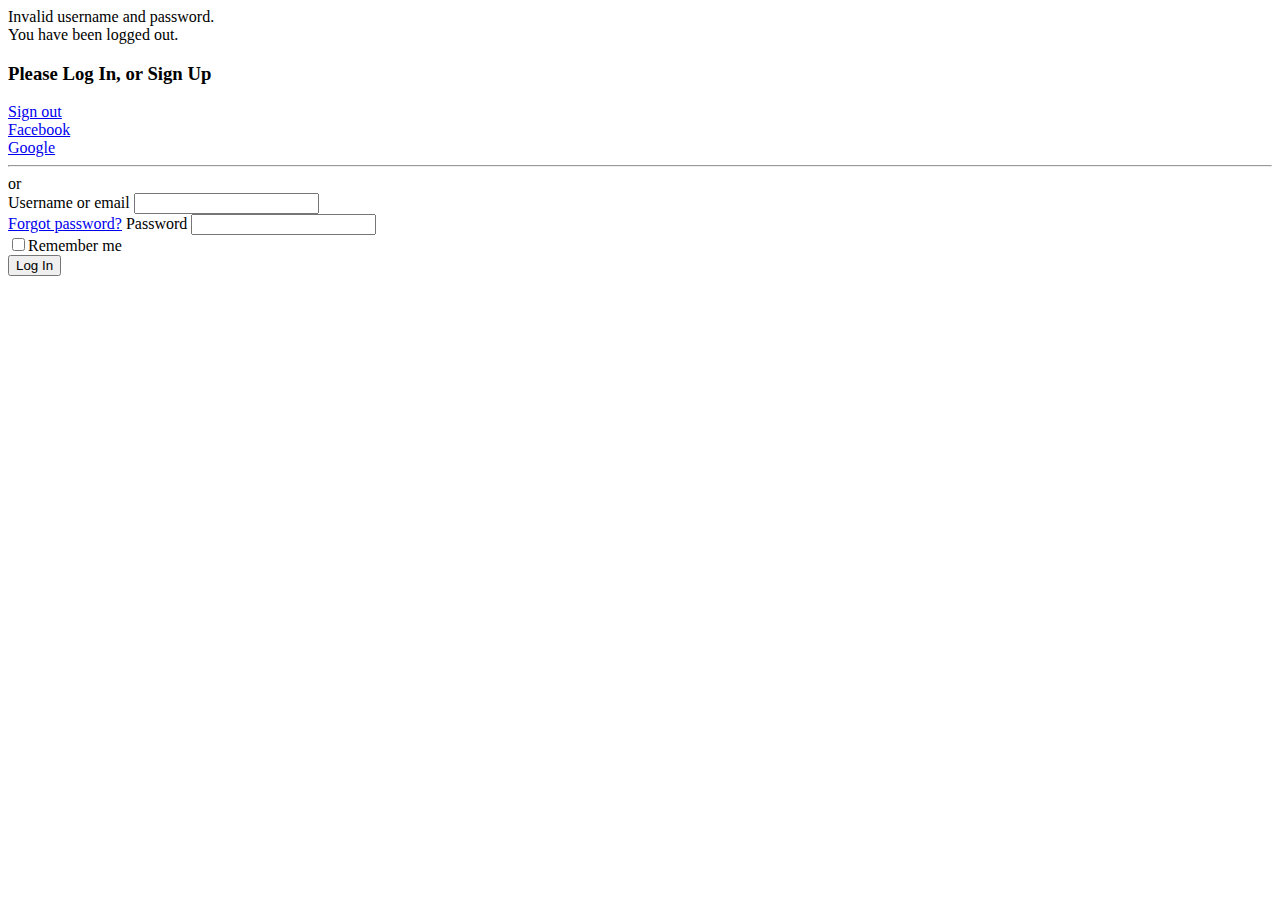
==== src/main/resources/templates/login.html @ a421b0f2 "First step of google sign in authentication" ====
<!DOCTYPE html>
<html xmlns="http://www.w3.org/1999/xhtml" xmlns:th="http://www.thymeleaf.org">
<head>
    <title>Spring Security Example </title>
    <!-- Bootstrap Core CSS -->
    <link th:href="@{css/bootstrap.min.css}" rel="stylesheet"/>
    <!-- Custom CSS -->
    <link th:href="@{css/login-page.css}" rel="stylesheet"/>
    <meta name="google-signin-client_id" content="89944683825-852048csojanv1vacf88te428nuuhj82.apps.googleusercontent.com"/>
</head>
<body>
<div th:if="${param.error}">
    Invalid username and password.
</div>
<div th:if="${param.logout}">
    You have been logged out.
</div>
<div class="container">
    <div class="row">

        <div class="main">

            <h3>Please Log In, or <a th:href="@{/registration}">Sign Up</a></h3>
            <div class="row">
                <div class="g-signin2" data-onsuccess="onSignIn"></div>
                <a href="#" onclick="signOut();">Sign out</a>
                <div class="col-xs-6 col-sm-6 col-md-6">
                    <a href="#" class="btn btn-lg btn-primary btn-block">Facebook</a>
                </div>
                <div class="col-xs-6 col-sm-6 col-md-6">
                    <a href="#" class="btn btn-lg btn-info btn-block">Google</a>
                </div>
            </div>
            <div class="login-or">
                <hr class="hr-or"/>
                <span class="span-or">or</span>
            </div>

            <form th:action="@{/login}" method="post" role="form">
                <div class="form-group">
                    <label for="inputUsernameEmail">Username or email</label>
                    <input type="text" class="form-control" name="username" id="inputUsernameEmail"/>
                </div>
                <div class="form-group">
                    <a class="pull-right" href="#">Forgot password?</a>
                    <label for="inputPassword">Password</label>
                    <input type="password" class="form-control" name="password" id="inputPassword"/>
                </div>
                <div class="checkbox pull-right">
                    <label><input type="checkbox"/>Remember me </label>
                </div>
                <button type="submit" class="btn btn btn-primary">
                    Log In
                </button>
            </form>

        </div>

    </div>
</div>
<!-- /.container -->
<!-- jQuery -->
<script th:src="@{js/jquery.js}" />
<!-- Bootstrap Core JavaScript -->
<script th:src="@{js/bootstrap.min.js}"/>
<script src="https://apis.google.com/js/platform.js"/>
<script>
    function signOut() {
        var auth2 = gapi.auth2.getAuthInstance();
        auth2.signOut().then(function () {
            console.log('User signed out.');
        });
    }
    function onSignIn(googleUser) {
        console.log('id_token : ' + googleUser.getAuthResponse().id_token);
        var profile = googleUser.getBasicProfile();
        console.log('ID: ' + profile.getId()); // Do not send to your backend! Use an ID token instead.
        console.log('Full Name: ' + profile.getName());
        console.log('Given Name: ' + profile.getGivenName());
        console.log('Family Name: ' + profile.getFamilyName());
        console.log('Image URL: ' + profile.getImageUrl());
        console.log('Email: ' + profile.getEmail()); // This is null if the 'email' scope is not present.
    }
</script>
</body>
</html>
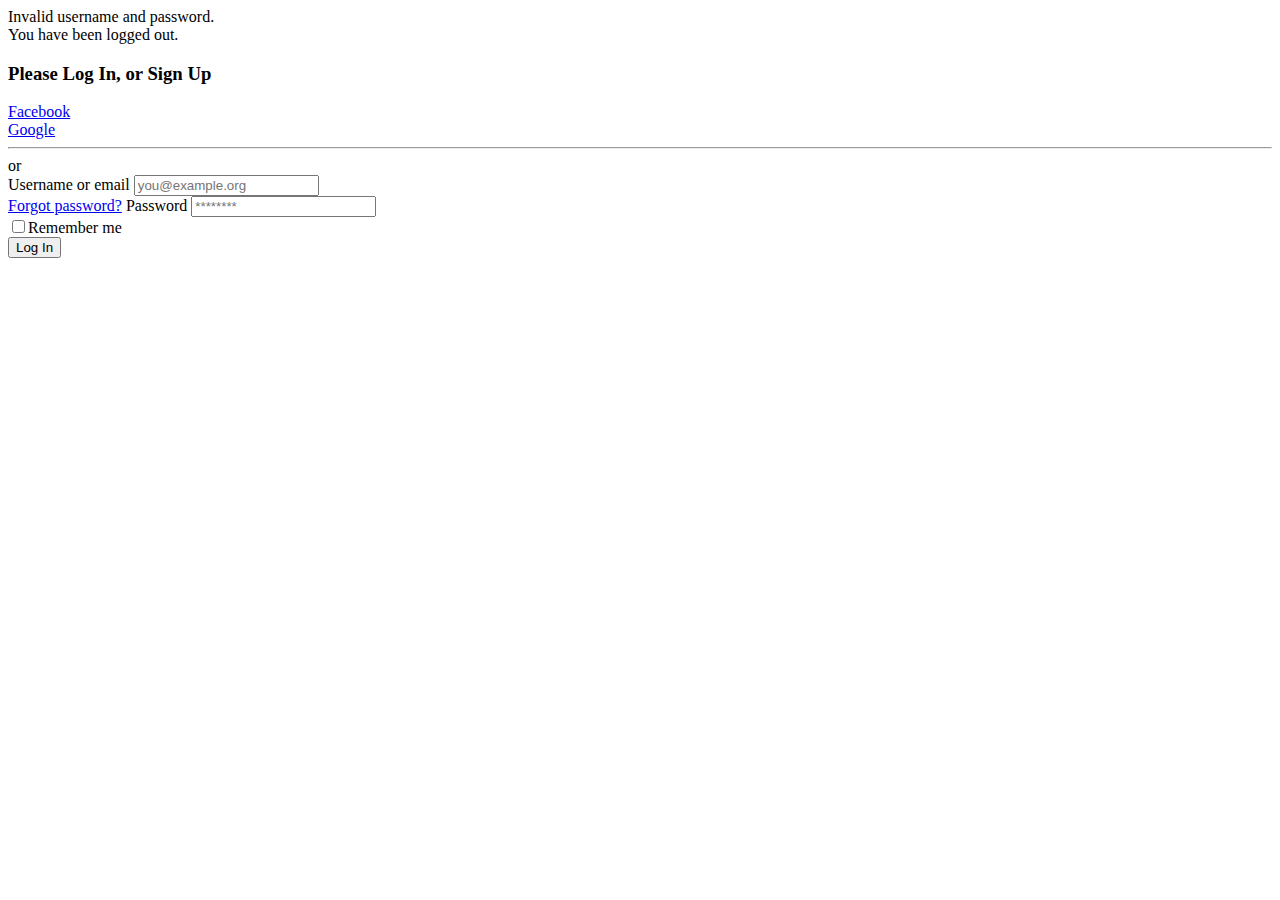
==== commit 71bb324d: "Add custome google SingIn button" ====
--- a/src/main/resources/templates/login.html
+++ b/src/main/resources/templates/login.html
@@ -6,7 +6,7 @@
     <link th:href="@{css/bootstrap.min.css}" rel="stylesheet"/>
     <!-- Custom CSS -->
     <link th:href="@{css/login-page.css}" rel="stylesheet"/>
-    <meta name="google-signin-client_id" content="89944683825-852048csojanv1vacf88te428nuuhj82.apps.googleusercontent.com"/>
+    <!--<meta name="google-signin-client_id" content="89944683825-852048csojanv1vacf88te428nuuhj82.apps.googleusercontent.com"/>-->
 </head>
 <body>
 <div th:if="${param.error}">
@@ -19,16 +19,13 @@
     <div class="row">
 
         <div class="main">
-
             <h3>Please Log In, or <a th:href="@{/registration}">Sign Up</a></h3>
             <div class="row">
-                <div class="g-signin2" data-onsuccess="onSignIn"></div>
-                <a href="#" onclick="signOut();">Sign out</a>
                 <div class="col-xs-6 col-sm-6 col-md-6">
                     <a href="#" class="btn btn-lg btn-primary btn-block">Facebook</a>
                 </div>
                 <div class="col-xs-6 col-sm-6 col-md-6">
-                    <a href="#" class="btn btn-lg btn-info btn-block">Google</a>
+                    <a href="#" id="googleSingIn" class="btn btn-lg btn-info btn-block">Google</a>
                 </div>
             </div>
             <div class="login-or">
@@ -39,12 +36,12 @@
             <form th:action="@{/login}" method="post" role="form">
                 <div class="form-group">
                     <label for="inputUsernameEmail">Username or email</label>
-                    <input type="text" class="form-control" name="username" id="inputUsernameEmail"/>
+                    <input type="text" class="form-control" name="username" id="inputUsernameEmail" placeholder="you@example.org"/>
                 </div>
                 <div class="form-group">
                     <a class="pull-right" href="#">Forgot password?</a>
                     <label for="inputPassword">Password</label>
-                    <input type="password" class="form-control" name="password" id="inputPassword"/>
+                    <input type="password" class="form-control" name="password" id="inputPassword" placeholder="********"/>
                 </div>
                 <div class="checkbox pull-right">
                     <label><input type="checkbox"/>Remember me </label>
@@ -71,16 +68,31 @@
             console.log('User signed out.');
         });
     }
-    function onSignIn(googleUser) {
-        console.log('id_token : ' + googleUser.getAuthResponse().id_token);
-        var profile = googleUser.getBasicProfile();
-        console.log('ID: ' + profile.getId()); // Do not send to your backend! Use an ID token instead.
-        console.log('Full Name: ' + profile.getName());
-        console.log('Given Name: ' + profile.getGivenName());
-        console.log('Family Name: ' + profile.getFamilyName());
-        console.log('Image URL: ' + profile.getImageUrl());
-        console.log('Email: ' + profile.getEmail()); // This is null if the 'email' scope is not present.
+
+    function renderButton() {
+        gapi.load('auth2', function(){
+            // Retrieve the singleton for the GoogleAuth library and set up the client.
+            auth2 = gapi.auth2.init({
+                client_id: '89944683825-852048csojanv1vacf88te428nuuhj82.apps.googleusercontent.com',
+                scope: 'profile'
+            });
+            auth2.attachClickHandler(document.getElementById('googleSingIn'), {},
+                    function(googleUser) {
+                        $.post( "/tokensignin", { id_token: googleUser.getAuthResponse().id_token });
+                        var profile = googleUser.getBasicProfile();
+                        console.log('ID: ' + profile.getId()); // Do not send to your backend! Use an ID token instead.
+                        console.log('Full Name: ' + profile.getName());
+                        console.log('Given Name: ' + profile.getGivenName());
+                        console.log('Family Name: ' + profile.getFamilyName());
+                        console.log('Image URL: ' + profile.getImageUrl());
+                        console.log('Email: ' + profile.getEmail()); // This is null if the 'email' scope is not present.
+                    }, function(error) {
+                        alert(JSON.stringify(error, undefined, 2));
+                    });
+        });
+
     }
 </script>
+<script src="https://apis.google.com/js/platform.js?onload=renderButton" />
 </body>
 </html>